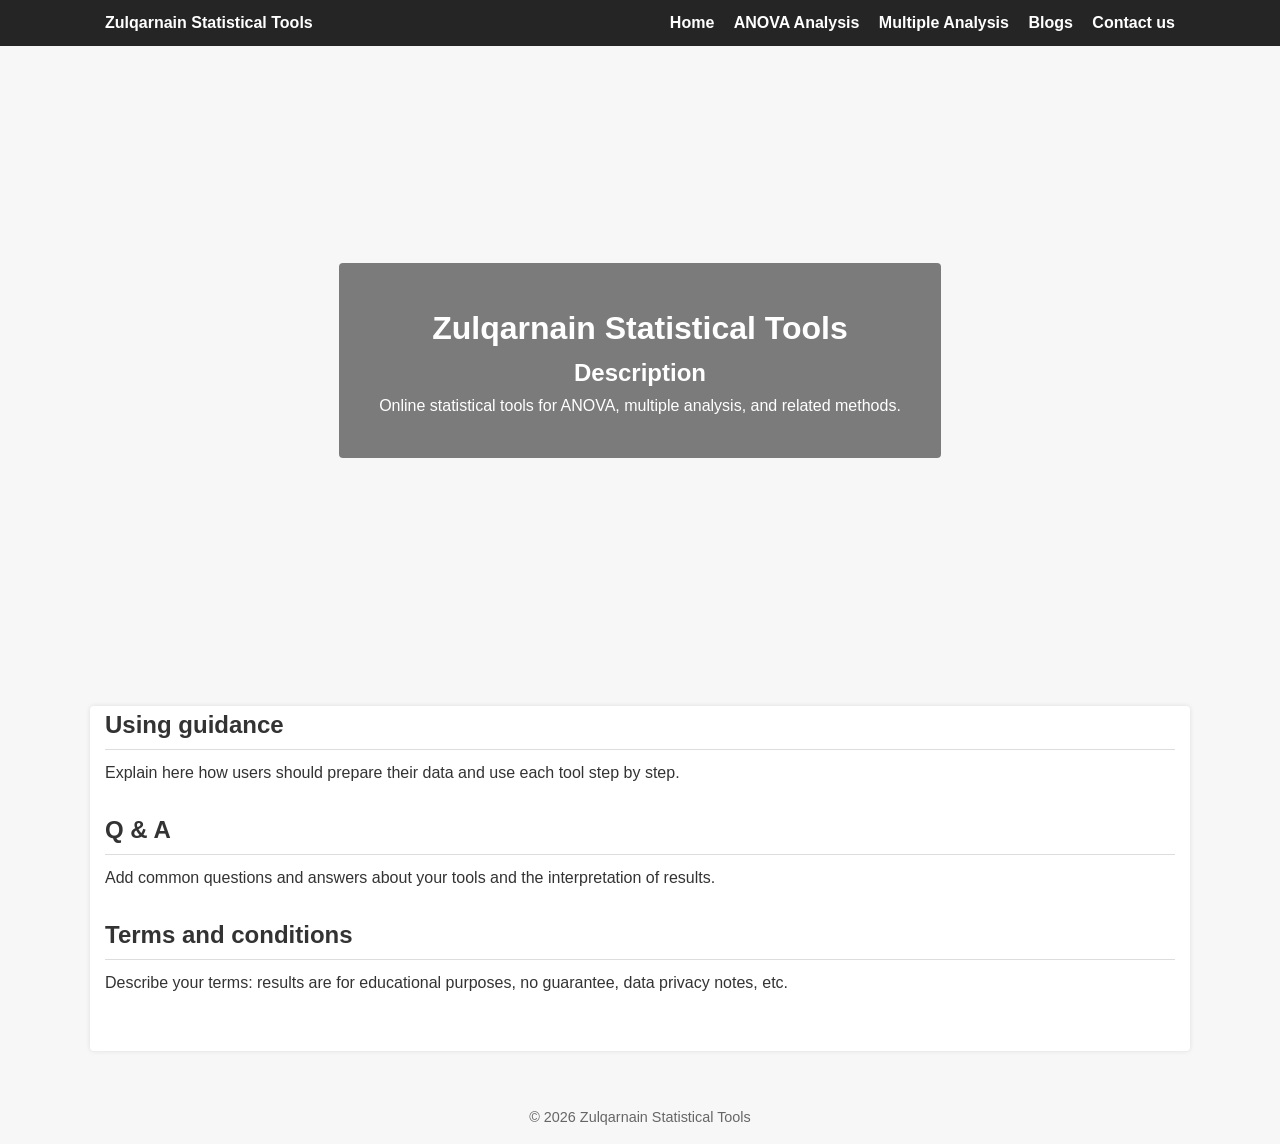
==== index.html @ 7c1cc73f "Update index.html" ====
<!DOCTYPE html>
<html lang="en">
<head>
  <meta charset="UTF-8">
  <title>Zulqarnain Statistical Tools</title>
  <link rel="stylesheet" href="style.css">
</head>
<body>

<header>
  <div class="nav-container">
    <div class="logo">Zulqarnain Statistical Tools</div>
    <nav>
      <a href="index.html">Home</a>
      <a href="anova.html">ANOVA Analysis</a>
      <a href="multiple.html">Multiple Analysis</a>
      <a href="blogs.html">Blogs</a>
      <a href="contact.html">Contact us</a>
    </nav>
  </div>
</header>

<div class="hero">
  <!-- video background -->
  <div class="video-bg">
    <video autoplay muted loop playsinline>
      <source src="background.mp4" type="video/mp4">
      Your browser does not support the video tag.
    </video>
  </div>

  <!-- text on top of video -->
  <div class="hero-overlay">
    <h1>Zulqarnain Statistical Tools</h1>
    <h2>Description</h2>
    <p>Online statistical tools for ANOVA, multiple analysis, and related methods.</p>
  </div>
</div>

<div class="main-content">
  <section id="guidance">
    <h2>Using guidance</h2>
    <p>Explain here how users should prepare their data and use each tool step by step.</p>
  </section>

  <section id="qa">
    <h2>Q &amp; A</h2>
    <p>Add common questions and answers about your tools and the interpretation of results.</p>
  </section>

  <section id="terms">
    <h2>Terms and conditions</h2>
    <p>Describe your terms: results are for educational purposes, no guarantee, data privacy notes, etc.</p>
  </section>
</div>

<footer>
  &copy; 2026 Zulqarnain Statistical Tools
</footer>

</body>
</html>
---- style.css ----
* {
  box-sizing: border-box;
  margin: 0;
  padding: 0;
}

body {
  font-family: Arial, sans-serif;
  line-height: 1.6;
  background-color: #f7f7f7;
  color: #333;
}

header {
  background-color: rgba(0, 0, 0, 0.85);
  color: #fff;
  padding: 10px 0;
  position: sticky;
  top: 0;
  z-index: 10;
}

.nav-container {
  max-width: 1100px;
  margin: 0 auto;
  display: flex;
  justify-content: space-between;
  align-items: center;
  padding: 0 15px;
}

.logo {
  font-weight: bold;
}

nav a {
  color: #fff;
  margin-left: 15px;
  text-decoration: none;
  font-weight: bold;
}

nav a:hover {
  text-decoration: underline;
}

/* HERO with video background */
.hero {
  position: relative;
  height: 70vh;
  display: flex;
  align-items: center;
  justify-content: center;
  text-align: center;
  color: #fff;
  overflow: hidden;
}

.video-bg {
  position: absolute;
  top: 0;
  left: 0;
  width: 100%;
  height: 100%;
  overflow: hidden;
  z-index: 0;
}

.video-bg video {
  width: 100%;
  height: 100%;
  object-fit: cover;
}

.hero-overlay {
  position: relative;
  z-index: 1;
  background-color: rgba(0, 0, 0, 0.5);
  padding: 40px;
  border-radius: 4px;
}

.main-content {
  max-width: 1100px;
  margin: 30px auto 40px;
  padding: 0 15px 30px;
  background-color: #fff;
  border-radius: 4px;
  box-shadow: 0 0 5px rgba(0, 0, 0, 0.1);
}

section {
  margin-bottom: 25px;
}

section h1,
section h2 {
  margin-bottom: 10px;
  border-bottom: 1px solid #ddd;
  padding-bottom: 5px;
}

iframe.shiny-app {
  width: 100%;
  height: 700px;
  border: 1px solid #ccc;
  border-radius: 4px;
}

footer {
  text-align: center;
  padding: 15px 0;
  color: #666;
  font-size: 0.9em;
}

/* Contact form */
form label {
  display: block;
  margin-top: 10px;
}

form input,
form textarea {
  width: 100%;
  padding: 8px;
  margin-top: 4px;
  border: 1px solid #ccc;
  border-radius: 4px;
}

form button {
  margin-top: 12px;
  padding: 10px 18px;
  border: none;
  background-color: #007bff;
  color: #fff;
  border-radius: 4px;
  cursor: pointer;
}

form button:hover {
  background-color: #0056b3;
}
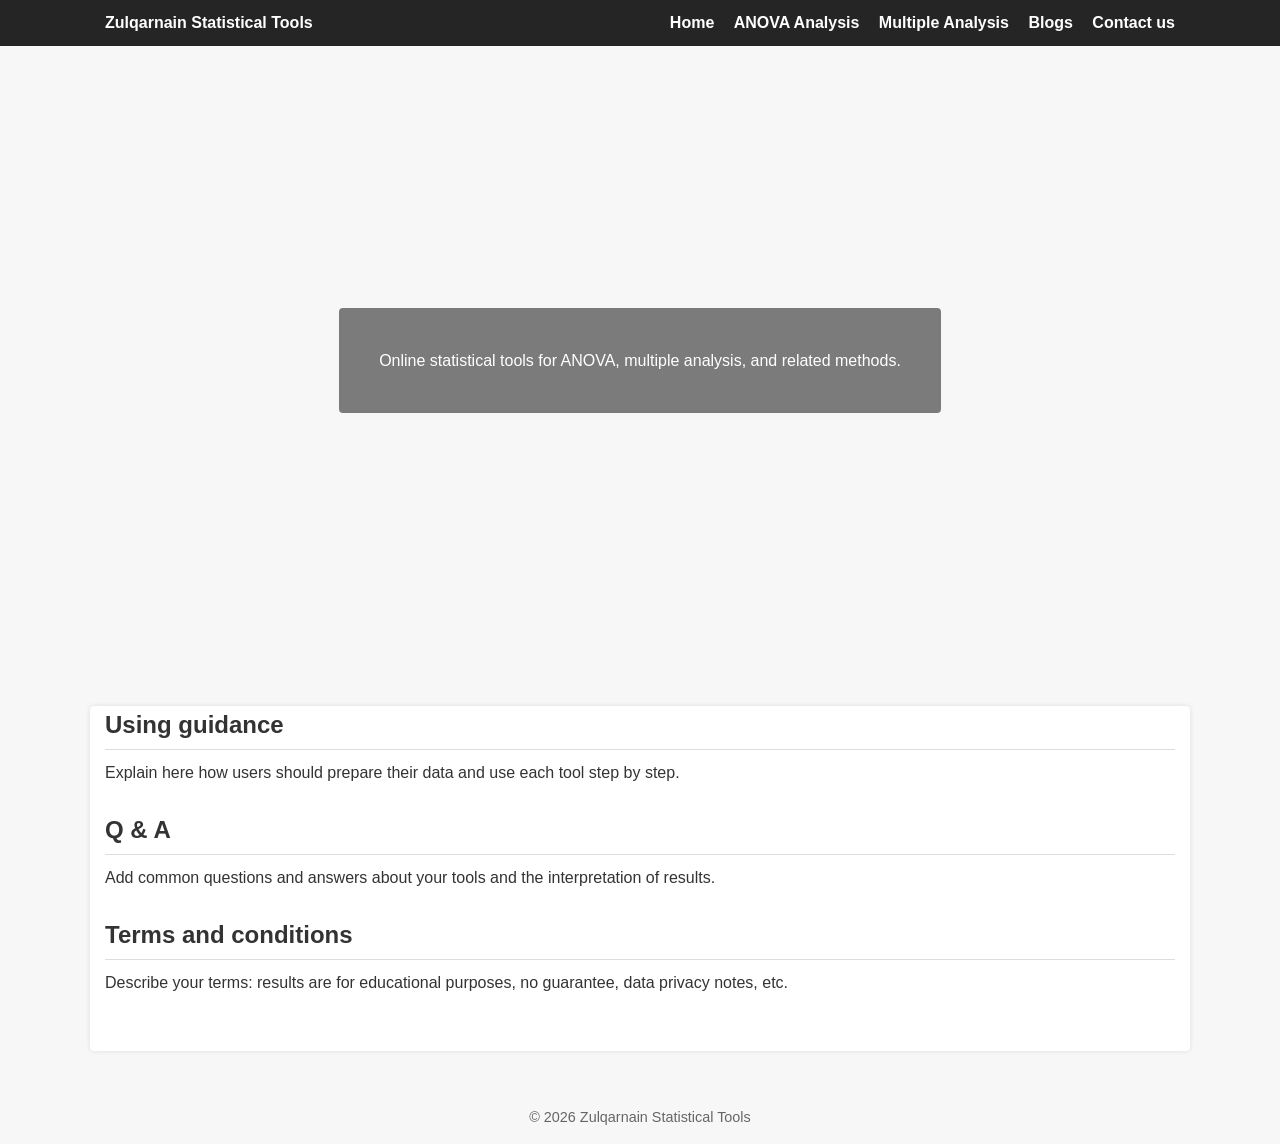
==== commit a7f668e9: "Update index.html" ====
--- a/index.html
+++ b/index.html
@@ -7,6 +7,7 @@
 </head>
 <body>
 
+<!-- Top navigation bar -->
 <header>
   <div class="nav-container">
     <div class="logo">Zulqarnain Statistical Tools</div>
@@ -20,23 +21,24 @@
   </div>
 </header>
 
+<!-- Hero section with video background -->
 <div class="hero">
   <!-- video background -->
   <div class="video-bg">
     <video autoplay muted loop playsinline>
+      <!-- IMPORTANT: file name must match the video in your repo -->
       <source src="background.mp4" type="video/mp4">
       Your browser does not support the video tag.
     </video>
   </div>
 
-  <!-- text on top of video -->
+  <!-- one line of text at the bottom of the video -->
   <div class="hero-overlay">
-    <h1>Zulqarnain Statistical Tools</h1>
-    <h2>Description</h2>
     <p>Online statistical tools for ANOVA, multiple analysis, and related methods.</p>
   </div>
 </div>
 
+<!-- White content area below video -->
 <div class="main-content">
   <section id="guidance">
     <h2>Using guidance</h2>
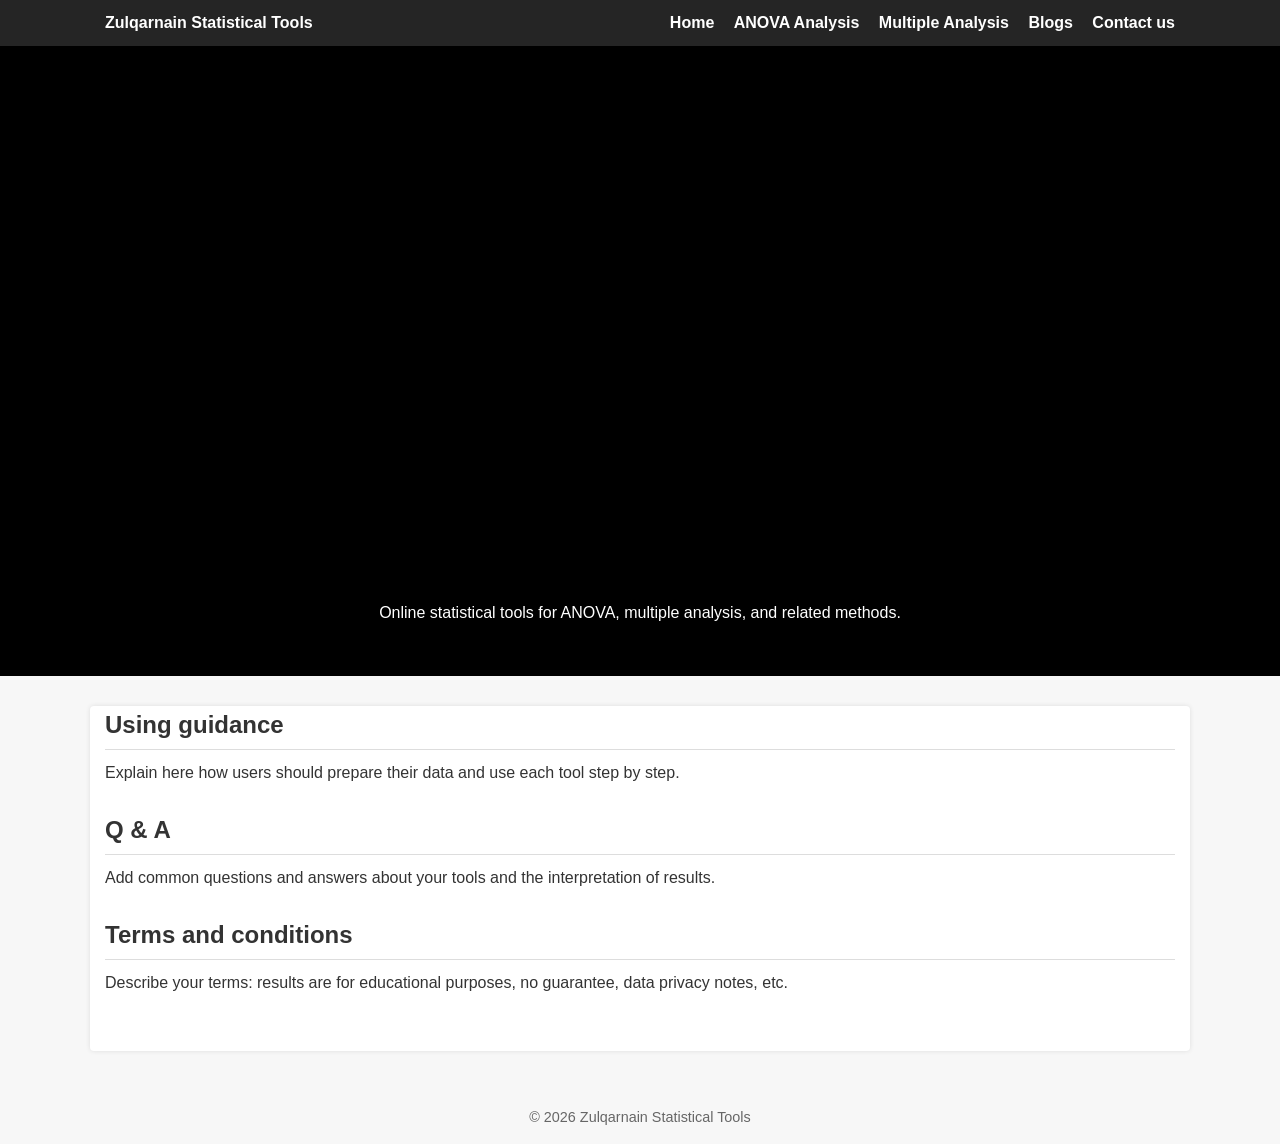
==== commit 716e485d: "Update index.html" ====
--- a/index.html
+++ b/index.html
@@ -27,7 +27,7 @@
   <div class="video-bg">
     <video autoplay muted loop playsinline>
       <!-- IMPORTANT: file name must match the video in your repo -->
-      <source src="background.mp4" type="video/mp4">
+      <source src="background.mp4.mp4" type="video/mp4">
       Your browser does not support the video tag.
     </video>
   </div>
--- a/style.css
+++ b/style.css
@@ -1,3 +1,4 @@
+/* Reset / basics */
 * {
   box-sizing: border-box;
   margin: 0;
@@ -11,6 +12,7 @@
   color: #333;
 }
 
+/* Header and navigation */
 header {
   background-color: rgba(0, 0, 0, 0.85);
   color: #fff;
@@ -49,13 +51,15 @@
   position: relative;
   height: 70vh;
   display: flex;
-  align-items: center;
+  align-items: flex-end;   /* put content at bottom */
   justify-content: center;
   text-align: center;
   color: #fff;
   overflow: hidden;
+  padding-bottom: 40px;    /* distance from very bottom edge */
 }
 
+/* container for video */
 .video-bg {
   position: absolute;
   top: 0;
@@ -69,17 +73,20 @@
 .video-bg video {
   width: 100%;
   height: 100%;
-  object-fit: cover;
+  object-fit: contain;     /* show full video, no cropping */
+  background-color: #000;  /* black bars if aspect ratio different */
 }
 
+/* text box on top of video */
 .hero-overlay {
   position: relative;
   z-index: 1;
   background-color: rgba(0, 0, 0, 0.5);
-  padding: 40px;
+  padding: 10px 25px;
   border-radius: 4px;
 }
 
+/* Main white content area */
 .main-content {
   max-width: 1100px;
   margin: 30px auto 40px;
@@ -100,6 +107,7 @@
   padding-bottom: 5px;
 }
 
+/* Shiny app iframe (for other pages) */
 iframe.shiny-app {
   width: 100%;
   height: 700px;
@@ -107,6 +115,7 @@
   border-radius: 4px;
 }
 
+/* Footer */
 footer {
   text-align: center;
   padding: 15px 0;
@@ -114,7 +123,7 @@
   font-size: 0.9em;
 }
 
-/* Contact form */
+/* Contact form (for contact.html if you add it) */
 form label {
   display: block;
   margin-top: 10px;
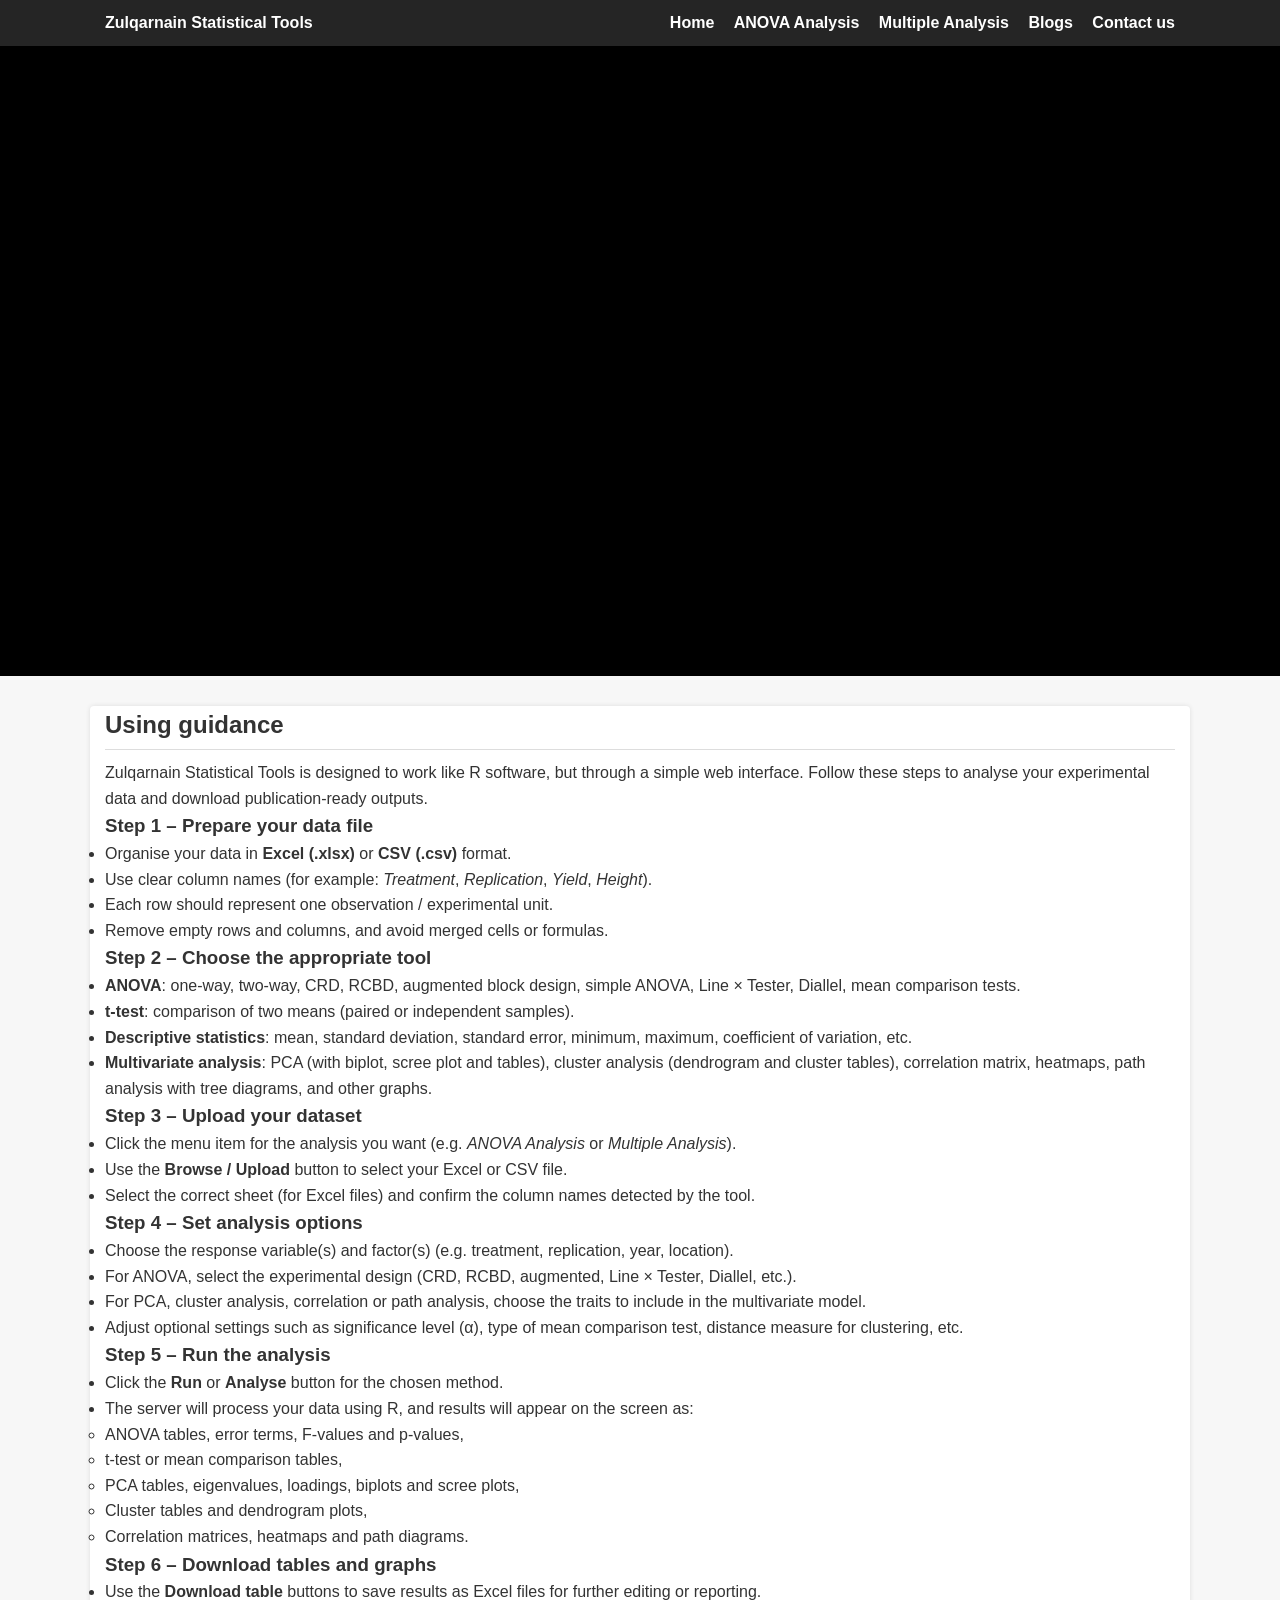
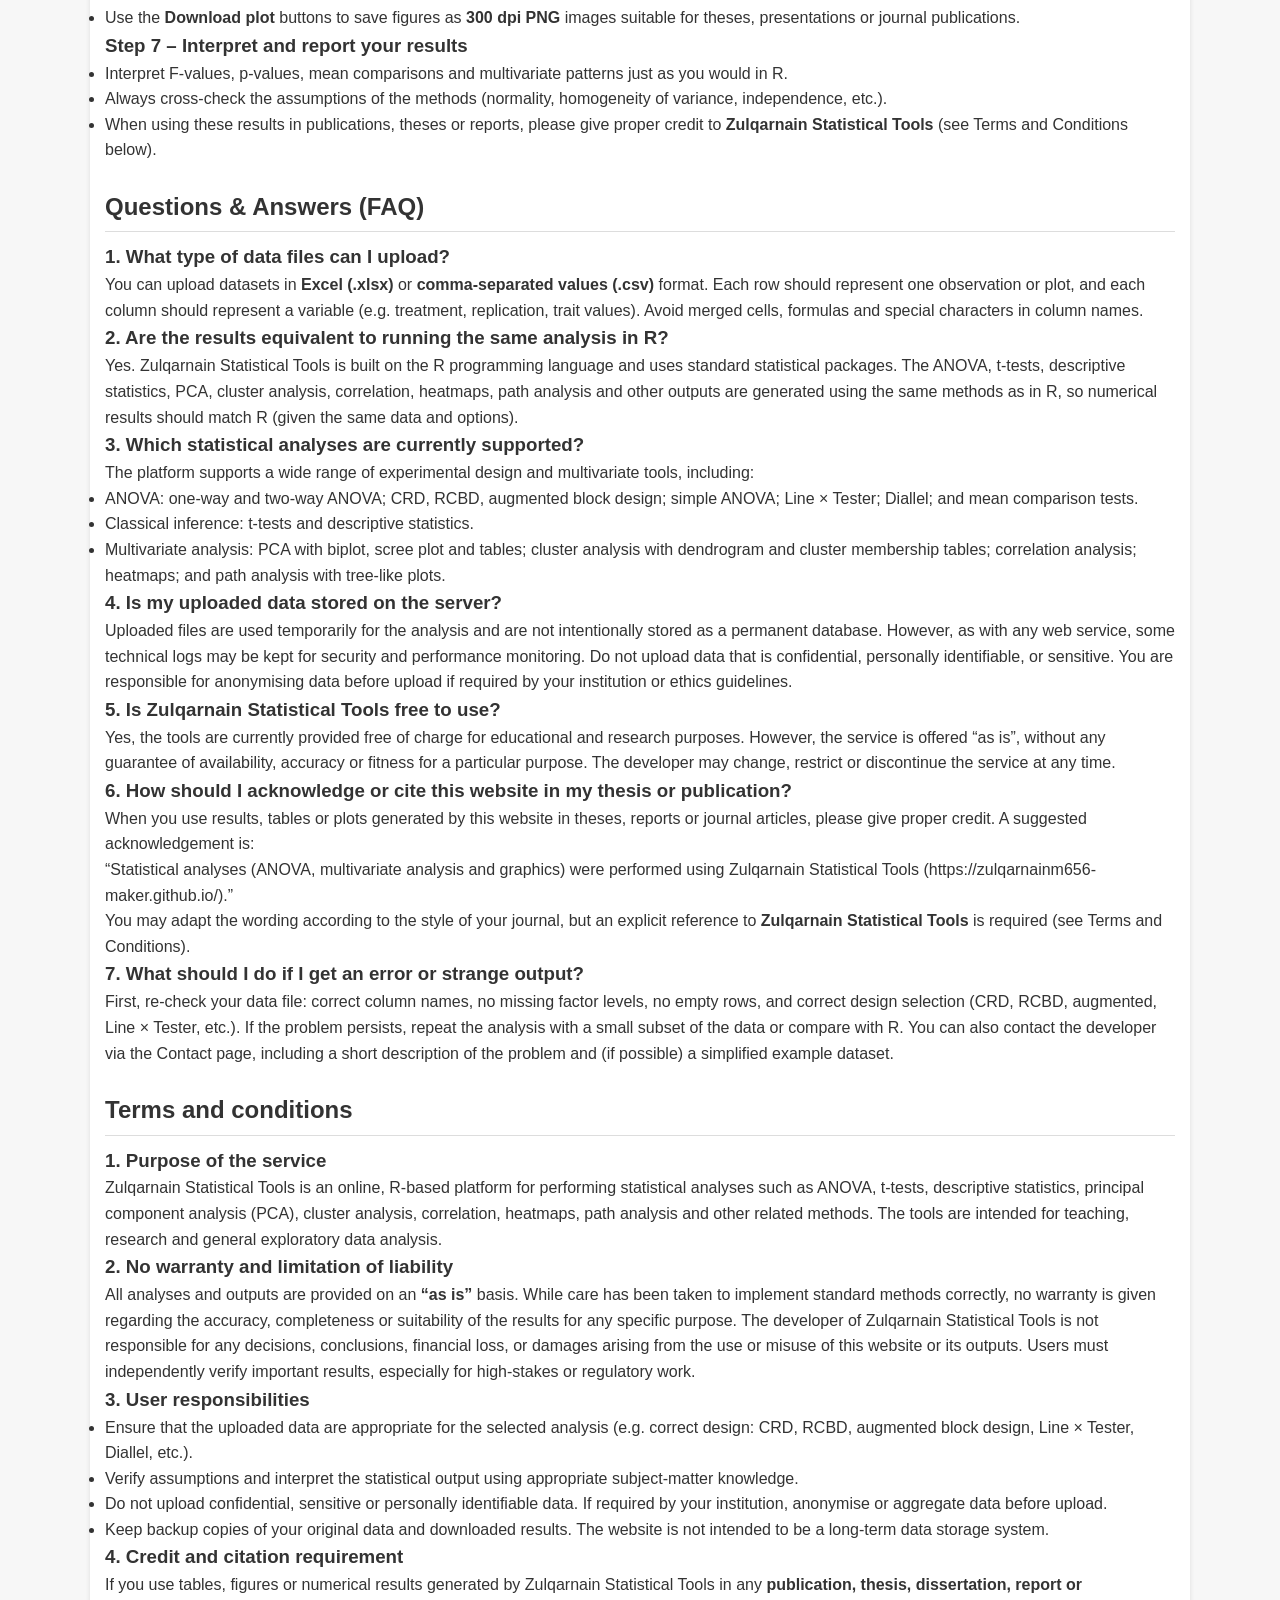
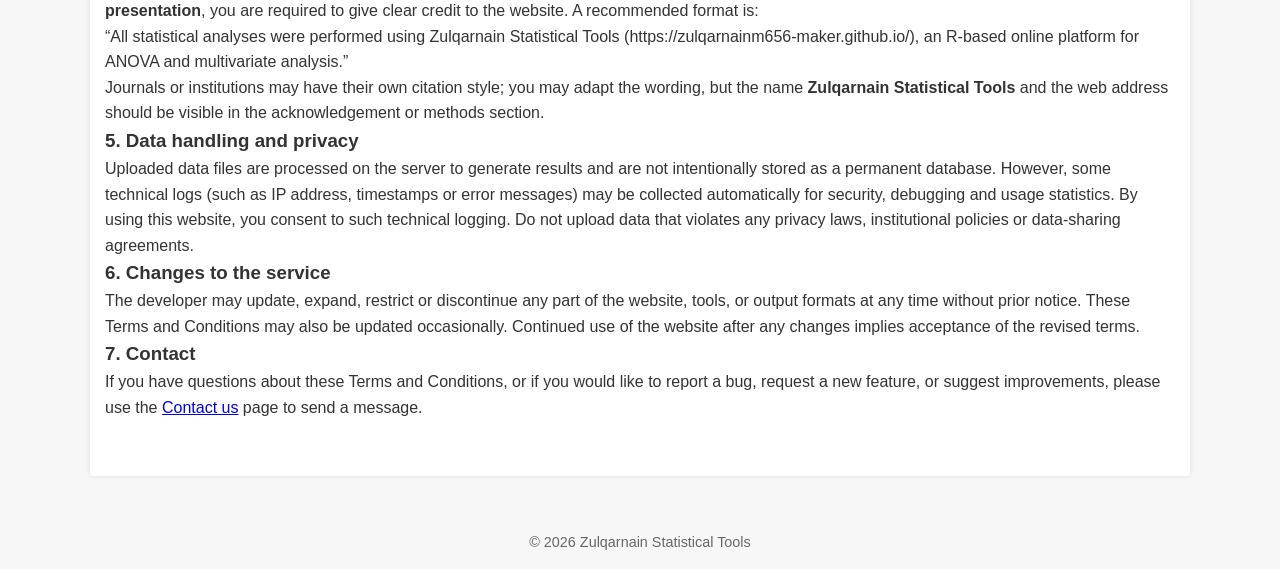
==== commit 06e666b2: "Update index.html" ====
--- a/index.html
+++ b/index.html
@@ -2,7 +2,12 @@
 <html lang="en">
 <head>
   <meta charset="UTF-8">
-  <title>Zulqarnain Statistical Tools</title>
+  <title>Zulqarnain Statistical Tools | Free Online ANOVA & Multivariate Analysis</title>
+
+  <!-- SEO description -->
+  <meta name="description" content="Zulqarnain Statistical Tools is a free online R-based platform for ANOVA, t-tests, descriptive statistics, PCA, cluster analysis, correlation, heatmaps, path analysis and more. Upload Excel or CSV experimental data and download publication-ready tables and 300 dpi plots.">
+
+  <meta name="viewport" content="width=device-width, initial-scale=1.0">
   <link rel="stylesheet" href="style.css">
 </head>
 <body>
@@ -21,39 +26,159 @@
   </div>
 </header>
 
-<!-- Hero section with video background -->
+<!-- Hero section with full video (no cropping) -->
 <div class="hero">
-  <!-- video background -->
   <div class="video-bg">
     <video autoplay muted loop playsinline>
-      <!-- IMPORTANT: file name must match the video in your repo -->
+      <!-- IMPORTANT: file name must match your uploaded video -->
       <source src="background.mp4.mp4" type="video/mp4">
       Your browser does not support the video tag.
     </video>
-  </div>
 
-  <!-- one line of text at the bottom of the video -->
-  <div class="hero-overlay">
-    <p>Online statistical tools for ANOVA, multiple analysis, and related methods.</p>
+    <!-- Text at bottom of video -->
+    <div class="hero-overlay">
+      <p>Online statistical tools for ANOVA, multiple analysis, and related methods.</p>
+    </div>
   </div>
 </div>
 
-<!-- White content area below video -->
+<!-- Main white content area -->
 <div class="main-content">
+
+  <!-- USING GUIDANCE -->
   <section id="guidance">
     <h2>Using guidance</h2>
-    <p>Explain here how users should prepare their data and use each tool step by step.</p>
+
+    <p>Zulqarnain Statistical Tools is designed to work like R software, but through a simple web interface. Follow these steps to analyse your experimental data and download publication‑ready outputs.</p>
+
+    <h3>Step 1 – Prepare your data file</h3>
+    <ul>
+      <li>Organise your data in <strong>Excel (.xlsx)</strong> or <strong>CSV (.csv)</strong> format.</li>
+      <li>Use clear column names (for example: <em>Treatment</em>, <em>Replication</em>, <em>Yield</em>, <em>Height</em>).</li>
+      <li>Each row should represent one observation / experimental unit.</li>
+      <li>Remove empty rows and columns, and avoid merged cells or formulas.</li>
+    </ul>
+
+    <h3>Step 2 – Choose the appropriate tool</h3>
+    <ul>
+      <li><strong>ANOVA</strong>: one‑way, two‑way, CRD, RCBD, augmented block design, simple ANOVA, Line × Tester, Diallel, mean comparison tests.</li>
+      <li><strong>t‑test</strong>: comparison of two means (paired or independent samples).</li>
+      <li><strong>Descriptive statistics</strong>: mean, standard deviation, standard error, minimum, maximum, coefficient of variation, etc.</li>
+      <li><strong>Multivariate analysis</strong>: PCA (with biplot, scree plot and tables), cluster analysis (dendrogram and cluster tables), correlation matrix, heatmaps, path analysis with tree diagrams, and other graphs.</li>
+    </ul>
+
+    <h3>Step 3 – Upload your dataset</h3>
+    <ul>
+      <li>Click the menu item for the analysis you want (e.g. <em>ANOVA Analysis</em> or <em>Multiple Analysis</em>).</li>
+      <li>Use the <strong>Browse / Upload</strong> button to select your Excel or CSV file.</li>
+      <li>Select the correct sheet (for Excel files) and confirm the column names detected by the tool.</li>
+    </ul>
+
+    <h3>Step 4 – Set analysis options</h3>
+    <ul>
+      <li>Choose the response variable(s) and factor(s) (e.g. treatment, replication, year, location).</li>
+      <li>For ANOVA, select the experimental design (CRD, RCBD, augmented, Line × Tester, Diallel, etc.).</li>
+      <li>For PCA, cluster analysis, correlation or path analysis, choose the traits to include in the multivariate model.</li>
+      <li>Adjust optional settings such as significance level (α), type of mean comparison test, distance measure for clustering, etc.</li>
+    </ul>
+
+    <h3>Step 5 – Run the analysis</h3>
+    <ul>
+      <li>Click the <strong>Run</strong> or <strong>Analyse</strong> button for the chosen method.</li>
+      <li>The server will process your data using R, and results will appear on the screen as:</li>
+      <ul>
+        <li>ANOVA tables, error terms, F‑values and p‑values,</li>
+        <li>t‑test or mean comparison tables,</li>
+        <li>PCA tables, eigenvalues, loadings, biplots and scree plots,</li>
+        <li>Cluster tables and dendrogram plots,</li>
+        <li>Correlation matrices, heatmaps and path diagrams.</li>
+      </ul>
+    </ul>
+
+    <h3>Step 6 – Download tables and graphs</h3>
+    <ul>
+      <li>Use the <strong>Download table</strong> buttons to save results as Excel files for further editing or reporting.</li>
+      <li>Use the <strong>Download plot</strong> buttons to save figures as <strong>300 dpi PNG</strong> images suitable for theses, presentations or journal publications.</li>
+    </ul>
+
+    <h3>Step 7 – Interpret and report your results</h3>
+    <ul>
+      <li>Interpret F‑values, p‑values, mean comparisons and multivariate patterns just as you would in R.</li>
+      <li>Always cross‑check the assumptions of the methods (normality, homogeneity of variance, independence, etc.).</li>
+      <li>When using these results in publications, theses or reports, please give proper credit to <strong>Zulqarnain Statistical Tools</strong> (see Terms and Conditions below).</li>
+    </ul>
   </section>
 
+  <!-- Q & A -->
   <section id="qa">
-    <h2>Q &amp; A</h2>
-    <p>Add common questions and answers about your tools and the interpretation of results.</p>
+    <h2>Questions &amp; Answers (FAQ)</h2>
+
+    <h3>1. What type of data files can I upload?</h3>
+    <p>You can upload datasets in <strong>Excel (.xlsx)</strong> or <strong>comma‑separated values (.csv)</strong> format. Each row should represent one observation or plot, and each column should represent a variable (e.g. treatment, replication, trait values). Avoid merged cells, formulas and special characters in column names.</p>
+
+    <h3>2. Are the results equivalent to running the same analysis in R?</h3>
+    <p>Yes. Zulqarnain Statistical Tools is built on the R programming language and uses standard statistical packages. The ANOVA, t‑tests, descriptive statistics, PCA, cluster analysis, correlation, heatmaps, path analysis and other outputs are generated using the same methods as in R, so numerical results should match R (given the same data and options).</p>
+
+    <h3>3. Which statistical analyses are currently supported?</h3>
+    <p>The platform supports a wide range of experimental design and multivariate tools, including:</p>
+    <ul>
+      <li>ANOVA: one‑way and two‑way ANOVA; CRD, RCBD, augmented block design; simple ANOVA; Line × Tester; Diallel; and mean comparison tests.</li>
+      <li>Classical inference: t‑tests and descriptive statistics.</li>
+      <li>Multivariate analysis: PCA with biplot, scree plot and tables; cluster analysis with dendrogram and cluster membership tables; correlation analysis; heatmaps; and path analysis with tree‑like plots.</li>
+    </ul>
+
+    <h3>4. Is my uploaded data stored on the server?</h3>
+    <p>Uploaded files are used temporarily for the analysis and are not intentionally stored as a permanent database. However, as with any web service, some technical logs may be kept for security and performance monitoring. Do not upload data that is confidential, personally identifiable, or sensitive. You are responsible for anonymising data before upload if required by your institution or ethics guidelines.</p>
+
+    <h3>5. Is Zulqarnain Statistical Tools free to use?</h3>
+    <p>Yes, the tools are currently provided free of charge for educational and research purposes. However, the service is offered “as is”, without any guarantee of availability, accuracy or fitness for a particular purpose. The developer may change, restrict or discontinue the service at any time.</p>
+
+    <h3>6. How should I acknowledge or cite this website in my thesis or publication?</h3>
+    <p>When you use results, tables or plots generated by this website in theses, reports or journal articles, please give proper credit. A suggested acknowledgement is:</p>
+    <blockquote>
+      “Statistical analyses (ANOVA, multivariate analysis and graphics) were performed using Zulqarnain Statistical Tools (https://zulqarnainm656-maker.github.io/).”
+    </blockquote>
+    <p>You may adapt the wording according to the style of your journal, but an explicit reference to <strong>Zulqarnain Statistical Tools</strong> is required (see Terms and Conditions).</p>
+
+    <h3>7. What should I do if I get an error or strange output?</h3>
+    <p>First, re‑check your data file: correct column names, no missing factor levels, no empty rows, and correct design selection (CRD, RCBD, augmented, Line × Tester, etc.). If the problem persists, repeat the analysis with a small subset of the data or compare with R. You can also contact the developer via the Contact page, including a short description of the problem and (if possible) a simplified example dataset.</p>
   </section>
 
+  <!-- TERMS AND CONDITIONS -->
   <section id="terms">
     <h2>Terms and conditions</h2>
-    <p>Describe your terms: results are for educational purposes, no guarantee, data privacy notes, etc.</p>
+
+    <h3>1. Purpose of the service</h3>
+    <p>Zulqarnain Statistical Tools is an online, R‑based platform for performing statistical analyses such as ANOVA, t‑tests, descriptive statistics, principal component analysis (PCA), cluster analysis, correlation, heatmaps, path analysis and other related methods. The tools are intended for teaching, research and general exploratory data analysis.</p>
+
+    <h3>2. No warranty and limitation of liability</h3>
+    <p>All analyses and outputs are provided on an <strong>“as is”</strong> basis. While care has been taken to implement standard methods correctly, no warranty is given regarding the accuracy, completeness or suitability of the results for any specific purpose. The developer of Zulqarnain Statistical Tools is not responsible for any decisions, conclusions, financial loss, or damages arising from the use or misuse of this website or its outputs. Users must independently verify important results, especially for high‑stakes or regulatory work.</p>
+
+    <h3>3. User responsibilities</h3>
+    <ul>
+      <li>Ensure that the uploaded data are appropriate for the selected analysis (e.g. correct design: CRD, RCBD, augmented block design, Line × Tester, Diallel, etc.).</li>
+      <li>Verify assumptions and interpret the statistical output using appropriate subject‑matter knowledge.</li>
+      <li>Do not upload confidential, sensitive or personally identifiable data. If required by your institution, anonymise or aggregate data before upload.</li>
+      <li>Keep backup copies of your original data and downloaded results. The website is not intended to be a long‑term data storage system.</li>
+    </ul>
+
+    <h3>4. Credit and citation requirement</h3>
+    <p>If you use tables, figures or numerical results generated by Zulqarnain Statistical Tools in any <strong>publication, thesis, dissertation, report or presentation</strong>, you are required to give clear credit to the website. A recommended format is:</p>
+    <blockquote>
+      “All statistical analyses were performed using Zulqarnain Statistical Tools (https://zulqarnainm656-maker.github.io/), an R‑based online platform for ANOVA and multivariate analysis.”
+    </blockquote>
+    <p>Journals or institutions may have their own citation style; you may adapt the wording, but the name <strong>Zulqarnain Statistical Tools</strong> and the web address should be visible in the acknowledgement or methods section.</p>
+
+    <h3>5. Data handling and privacy</h3>
+    <p>Uploaded data files are processed on the server to generate results and are not intentionally stored as a permanent database. However, some technical logs (such as IP address, timestamps or error messages) may be collected automatically for security, debugging and usage statistics. By using this website, you consent to such technical logging. Do not upload data that violates any privacy laws, institutional policies or data‑sharing agreements.</p>
+
+    <h3>6. Changes to the service</h3>
+    <p>The developer may update, expand, restrict or discontinue any part of the website, tools, or output formats at any time without prior notice. These Terms and Conditions may also be updated occasionally. Continued use of the website after any changes implies acceptance of the revised terms.</p>
+
+    <h3>7. Contact</h3>
+    <p>If you have questions about these Terms and Conditions, or if you would like to report a bug, request a new feature, or suggest improvements, please use the <a href="contact.html">Contact us</a> page to send a message.</p>
   </section>
+
 </div>
 
 <footer>
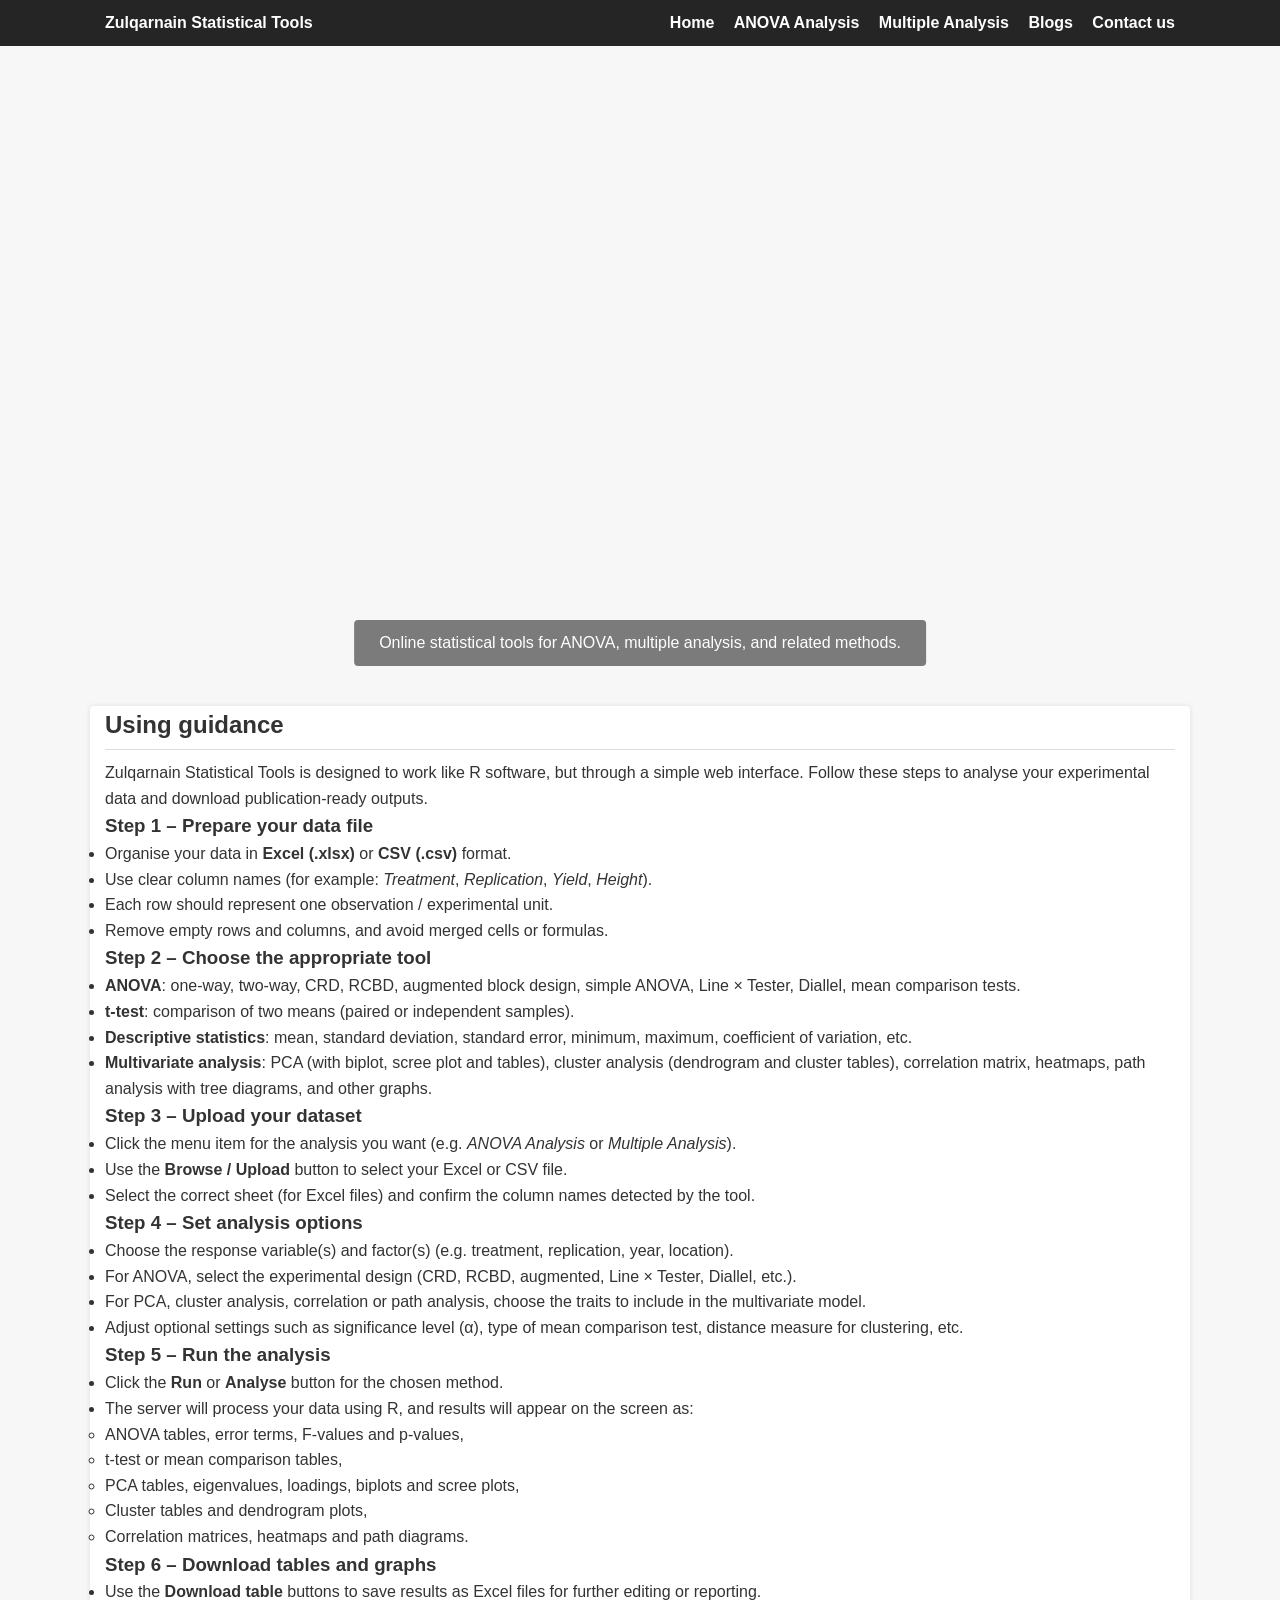
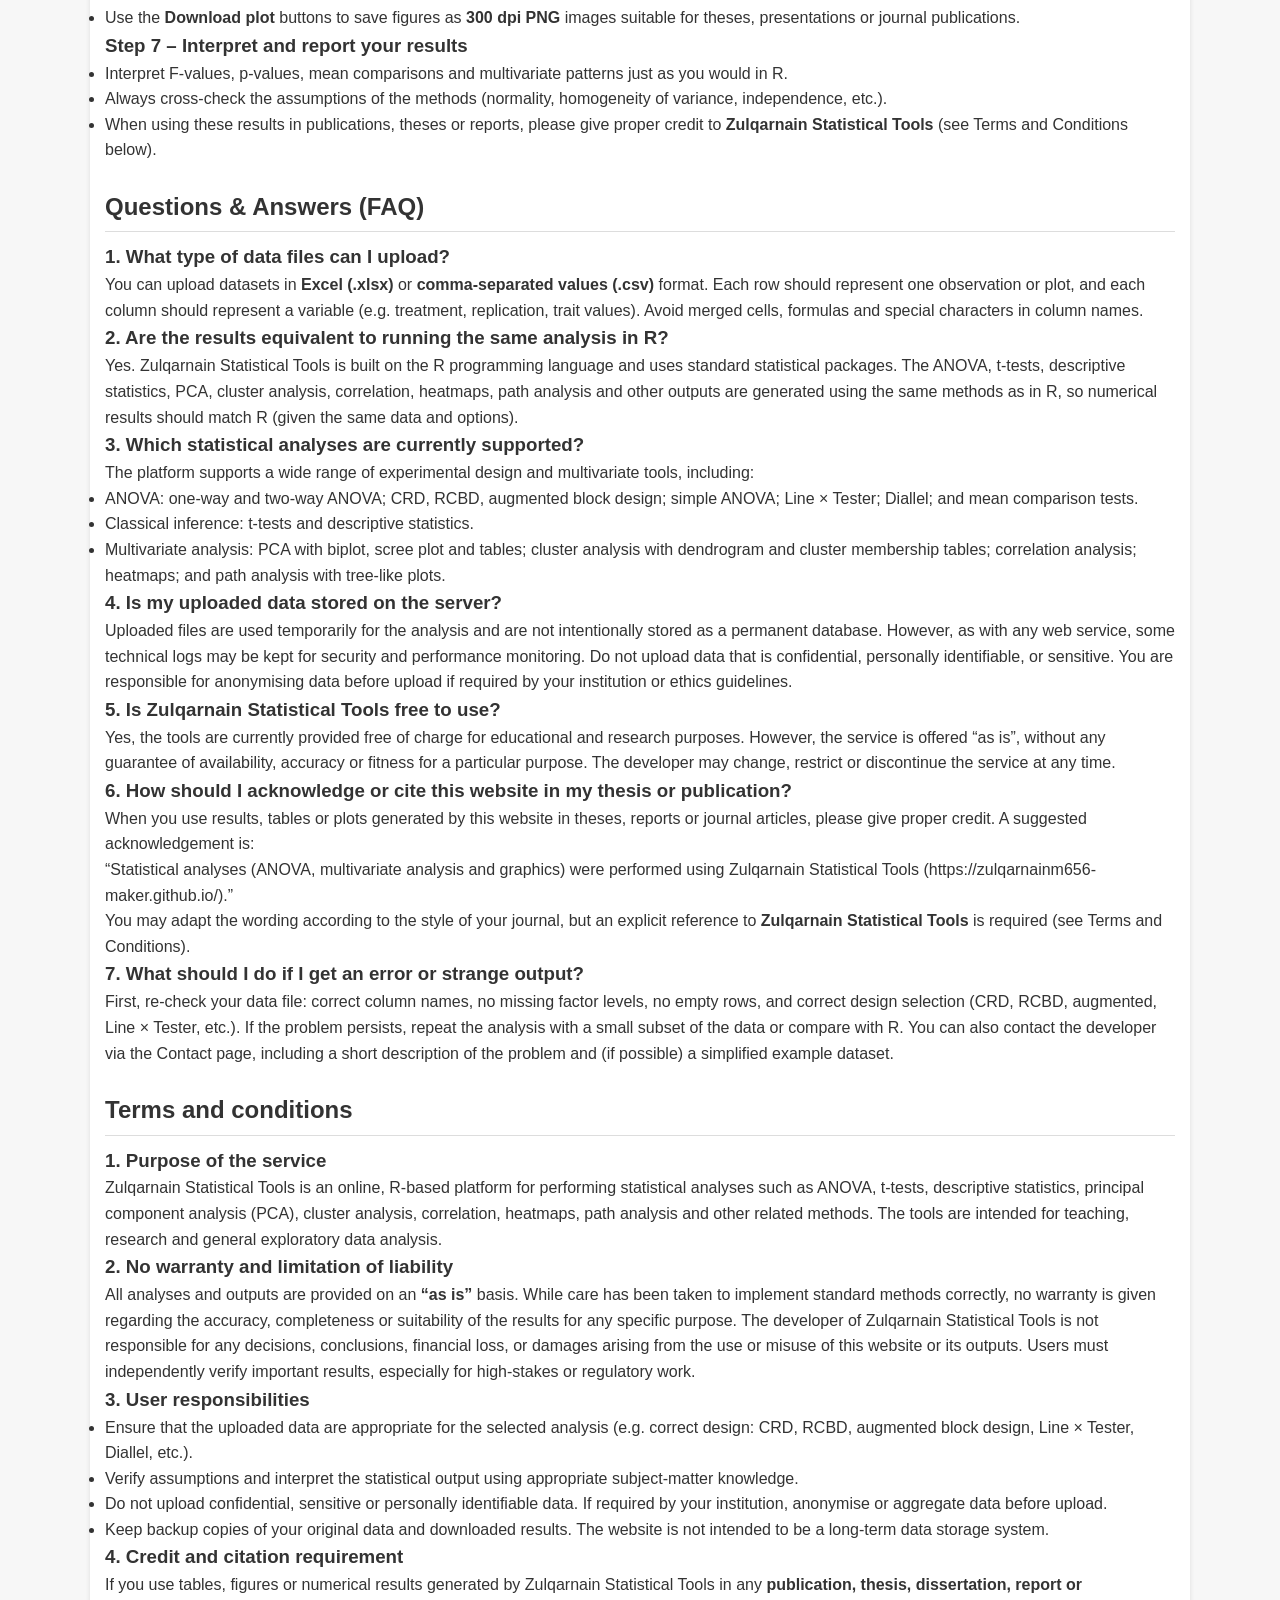
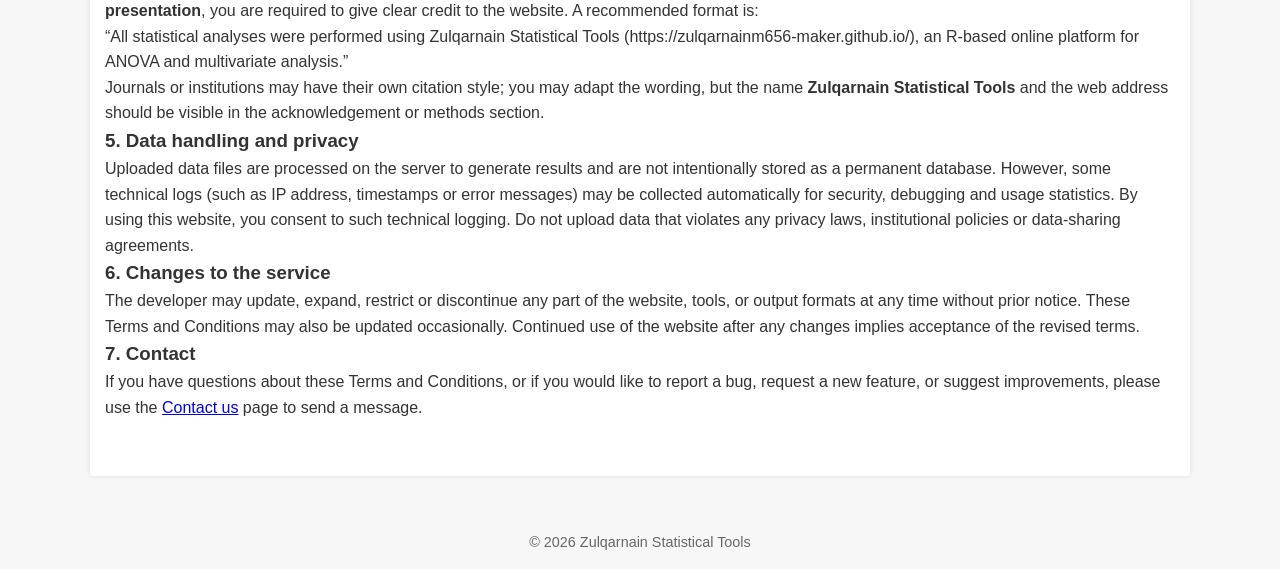
==== commit f05741ea: "Update index.html" ====
--- a/index.html
+++ b/index.html
@@ -181,6 +181,9 @@
 
 </div>
 
+<!-- Adsterra script: placed before closing body tag -->
+<script src="https://pl28390098.effectivegatecpm.com/47/59/38/4759384f565680fc1e2193c49557c679.js"></script>
+
 <footer>
   &copy; 2026 Zulqarnain Statistical Tools
 </footer>
--- a/style.css
+++ b/style.css
@@ -46,41 +46,31 @@
   text-decoration: underline;
 }
 
-/* HERO with video background */
+/* HERO with full video (no cropping) */
 .hero {
   position: relative;
-  height: 70vh;
-  display: flex;
-  align-items: flex-end;   /* put content at bottom */
-  justify-content: center;
+  color: #fff;
   text-align: center;
-  color: #fff;
-  overflow: hidden;
-  padding-bottom: 40px;    /* distance from very bottom edge */
+  margin-bottom: 20px;
 }
 
-/* container for video */
 .video-bg {
-  position: absolute;
-  top: 0;
-  left: 0;
-  width: 100%;
-  height: 100%;
-  overflow: hidden;
-  z-index: 0;
+  position: relative;
 }
 
+/* Video keeps aspect ratio; no part is cut off */
 .video-bg video {
+  display: block;
   width: 100%;
-  height: 100%;
-  object-fit: contain;     /* show full video, no cropping */
-  background-color: #000;  /* black bars if aspect ratio different */
+  height: auto;      /* height adjusts automatically; no cropping */
 }
 
-/* text box on top of video */
+/* Text box at bottom of video */
 .hero-overlay {
-  position: relative;
-  z-index: 1;
+  position: absolute;
+  left: 50%;
+  bottom: 20px;
+  transform: translateX(-50%);
   background-color: rgba(0, 0, 0, 0.5);
   padding: 10px 25px;
   border-radius: 4px;
@@ -89,7 +79,7 @@
 /* Main white content area */
 .main-content {
   max-width: 1100px;
-  margin: 30px auto 40px;
+  margin: 0 auto 40px;
   padding: 0 15px 30px;
   background-color: #fff;
   border-radius: 4px;
@@ -107,7 +97,7 @@
   padding-bottom: 5px;
 }
 
-/* Shiny app iframe (for other pages) */
+/* Shiny app iframe (for ANOVA / Multiple pages) */
 iframe.shiny-app {
   width: 100%;
   height: 700px;
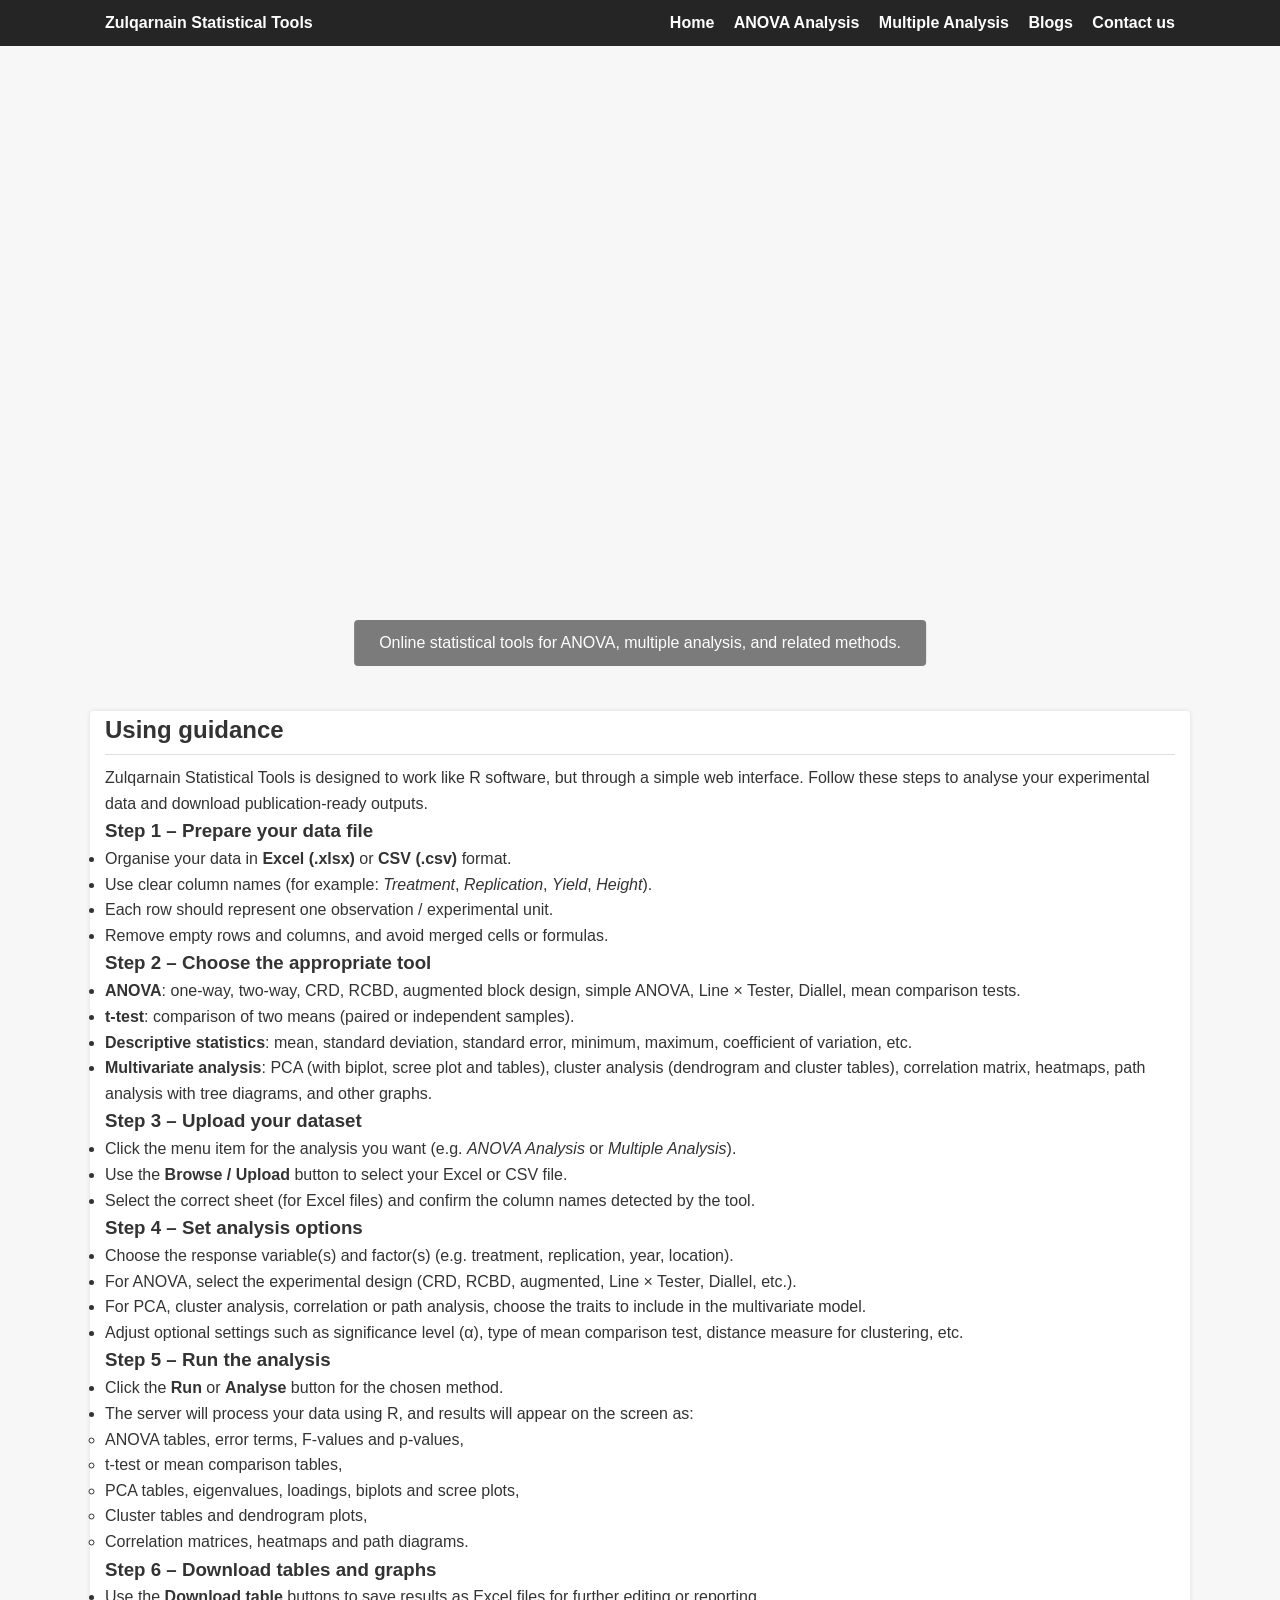
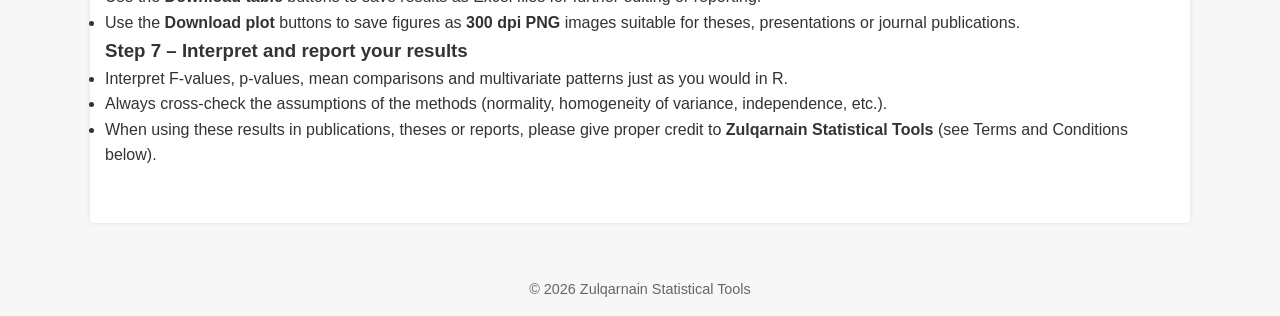
==== commit ce7b6d1b: "Update index.html" ====
--- a/index.html
+++ b/index.html
@@ -30,7 +30,7 @@
 <div class="hero">
   <div class="video-bg">
     <video autoplay muted loop playsinline>
-      <!-- IMPORTANT: file name must match your uploaded video -->
+      <!-- IMPORTANT: change this to background.mp4 if your file is named that -->
       <source src="background.mp4.mp4" type="video/mp4">
       Your browser does not support the video tag.
     </video>
@@ -44,6 +44,30 @@
 
 <!-- Main white content area -->
 <div class="main-content">
+
+  <!-- Banner Ad 1 (iframe banner) -->
+  <section>
+    <div style="margin: 10px auto; text-align: center;">
+      <script type="text/javascript">
+        atOptions = {
+          'key' : '88fa4b393740a020d5fbfeb508dffff5',
+          'format' : 'iframe',
+          'height' : 300,
+          'width' : 160,
+          'params' : {}
+        };
+      </script>
+      <script type="text/javascript" src="https://www.highperformanceformat.com/88fa4b393740a020d5fbfeb508dffff5/invoke.js"></script>
+    </div>
+  </section>
+
+  <!-- Banner Ad 2 (container banner) -->
+  <section>
+    <div style="margin: 10px auto; text-align: center;">
+      <script async="async" data-cfasync="false" src="https://pl28390205.effectivegatecpm.com/11fd71481930a85fa5bb94b44e6e3731/invoke.js"></script>
+      <div id="container-11fd71481930a85fa5bb94b44e6e3731"></div>
+    </div>
+  </section>
 
   <!-- USING GUIDANCE -->
   <section id="guidance">
@@ -111,78 +135,15 @@
 
   <!-- Q & A -->
   <section id="qa">
-    <h2>Questions &amp; Answers (FAQ)</h2>
-
-    <h3>1. What type of data files can I upload?</h3>
-    <p>You can upload datasets in <strong>Excel (.xlsx)</strong> or <strong>comma‑separated values (.csv)</strong> format. Each row should represent one observation or plot, and each column should represent a variable (e.g. treatment, replication, trait values). Avoid merged cells, formulas and special characters in column names.</p>
-
-    <h3>2. Are the results equivalent to running the same analysis in R?</h3>
-    <p>Yes. Zulqarnain Statistical Tools is built on the R programming language and uses standard statistical packages. The ANOVA, t‑tests, descriptive statistics, PCA, cluster analysis, correlation, heatmaps, path analysis and other outputs are generated using the same methods as in R, so numerical results should match R (given the same data and options).</p>
-
-    <h3>3. Which statistical analyses are currently supported?</h3>
-    <p>The platform supports a wide range of experimental design and multivariate tools, including:</p>
-    <ul>
-      <li>ANOVA: one‑way and two‑way ANOVA; CRD, RCBD, augmented block design; simple ANOVA; Line × Tester; Diallel; and mean comparison tests.</li>
-      <li>Classical inference: t‑tests and descriptive statistics.</li>
-      <li>Multivariate analysis: PCA with biplot, scree plot and tables; cluster analysis with dendrogram and cluster membership tables; correlation analysis; heatmaps; and path analysis with tree‑like plots.</li>
-    </ul>
-
-    <h3>4. Is my uploaded data stored on the server?</h3>
-    <p>Uploaded files are used temporarily for the analysis and are not intentionally stored as a permanent database. However, as with any web service, some technical logs may be kept for security and performance monitoring. Do not upload data that is confidential, personally identifiable, or sensitive. You are responsible for anonymising data before upload if required by your institution or ethics guidelines.</p>
-
-    <h3>5. Is Zulqarnain Statistical Tools free to use?</h3>
-    <p>Yes, the tools are currently provided free of charge for educational and research purposes. However, the service is offered “as is”, without any guarantee of availability, accuracy or fitness for a particular purpose. The developer may change, restrict or discontinue the service at any time.</p>
-
-    <h3>6. How should I acknowledge or cite this website in my thesis or publication?</h3>
-    <p>When you use results, tables or plots generated by this website in theses, reports or journal articles, please give proper credit. A suggested acknowledgement is:</p>
-    <blockquote>
-      “Statistical analyses (ANOVA, multivariate analysis and graphics) were performed using Zulqarnain Statistical Tools (https://zulqarnainm656-maker.github.io/).”
-    </blockquote>
-    <p>You may adapt the wording according to the style of your journal, but an explicit reference to <strong>Zulqarnain Statistical Tools</strong> is required (see Terms and Conditions).</p>
-
-    <h3>7. What should I do if I get an error or strange output?</h3>
-    <p>First, re‑check your data file: correct column names, no missing factor levels, no empty rows, and correct design selection (CRD, RCBD, augmented, Line × Tester, etc.). If the problem persists, repeat the analysis with a small subset of the data or compare with R. You can also contact the developer via the Contact page, including a short description of the problem and (if possible) a simplified example dataset.</p>
+    <!-- keep your existing FAQ content here (unchanged) -->
   </section>
 
   <!-- TERMS AND CONDITIONS -->
   <section id="terms">
-    <h2>Terms and conditions</h2>
-
-    <h3>1. Purpose of the service</h3>
-    <p>Zulqarnain Statistical Tools is an online, R‑based platform for performing statistical analyses such as ANOVA, t‑tests, descriptive statistics, principal component analysis (PCA), cluster analysis, correlation, heatmaps, path analysis and other related methods. The tools are intended for teaching, research and general exploratory data analysis.</p>
-
-    <h3>2. No warranty and limitation of liability</h3>
-    <p>All analyses and outputs are provided on an <strong>“as is”</strong> basis. While care has been taken to implement standard methods correctly, no warranty is given regarding the accuracy, completeness or suitability of the results for any specific purpose. The developer of Zulqarnain Statistical Tools is not responsible for any decisions, conclusions, financial loss, or damages arising from the use or misuse of this website or its outputs. Users must independently verify important results, especially for high‑stakes or regulatory work.</p>
-
-    <h3>3. User responsibilities</h3>
-    <ul>
-      <li>Ensure that the uploaded data are appropriate for the selected analysis (e.g. correct design: CRD, RCBD, augmented block design, Line × Tester, Diallel, etc.).</li>
-      <li>Verify assumptions and interpret the statistical output using appropriate subject‑matter knowledge.</li>
-      <li>Do not upload confidential, sensitive or personally identifiable data. If required by your institution, anonymise or aggregate data before upload.</li>
-      <li>Keep backup copies of your original data and downloaded results. The website is not intended to be a long‑term data storage system.</li>
-    </ul>
-
-    <h3>4. Credit and citation requirement</h3>
-    <p>If you use tables, figures or numerical results generated by Zulqarnain Statistical Tools in any <strong>publication, thesis, dissertation, report or presentation</strong>, you are required to give clear credit to the website. A recommended format is:</p>
-    <blockquote>
-      “All statistical analyses were performed using Zulqarnain Statistical Tools (https://zulqarnainm656-maker.github.io/), an R‑based online platform for ANOVA and multivariate analysis.”
-    </blockquote>
-    <p>Journals or institutions may have their own citation style; you may adapt the wording, but the name <strong>Zulqarnain Statistical Tools</strong> and the web address should be visible in the acknowledgement or methods section.</p>
-
-    <h3>5. Data handling and privacy</h3>
-    <p>Uploaded data files are processed on the server to generate results and are not intentionally stored as a permanent database. However, some technical logs (such as IP address, timestamps or error messages) may be collected automatically for security, debugging and usage statistics. By using this website, you consent to such technical logging. Do not upload data that violates any privacy laws, institutional policies or data‑sharing agreements.</p>
-
-    <h3>6. Changes to the service</h3>
-    <p>The developer may update, expand, restrict or discontinue any part of the website, tools, or output formats at any time without prior notice. These Terms and Conditions may also be updated occasionally. Continued use of the website after any changes implies acceptance of the revised terms.</p>
-
-    <h3>7. Contact</h3>
-    <p>If you have questions about these Terms and Conditions, or if you would like to report a bug, request a new feature, or suggest improvements, please use the <a href="contact.html">Contact us</a> page to send a message.</p>
+    <!-- keep your existing Terms content here (unchanged) -->
   </section>
 
 </div>
-
-<!-- Adsterra script: placed before closing body tag -->
-<script src="https://pl28390098.effectivegatecpm.com/47/59/38/4759384f565680fc1e2193c49557c679.js"></script>
 
 <footer>
   &copy; 2026 Zulqarnain Statistical Tools
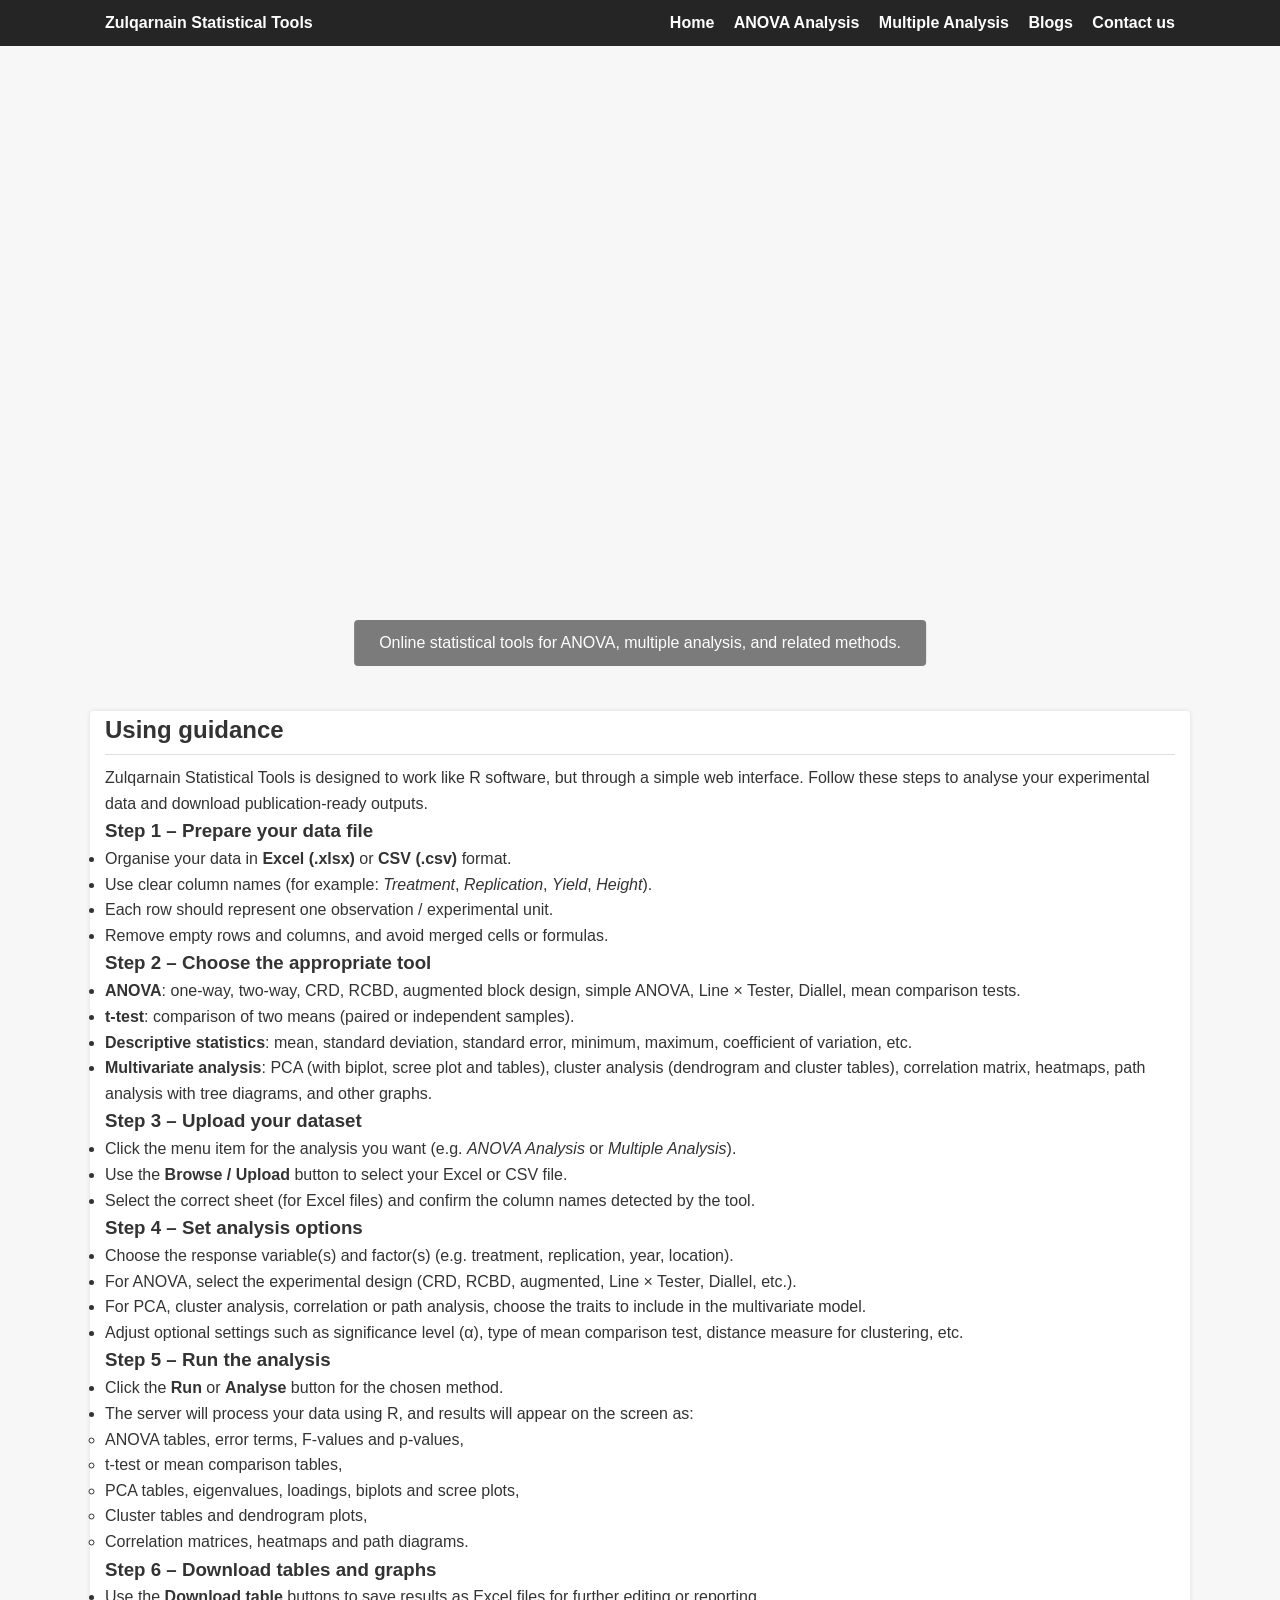
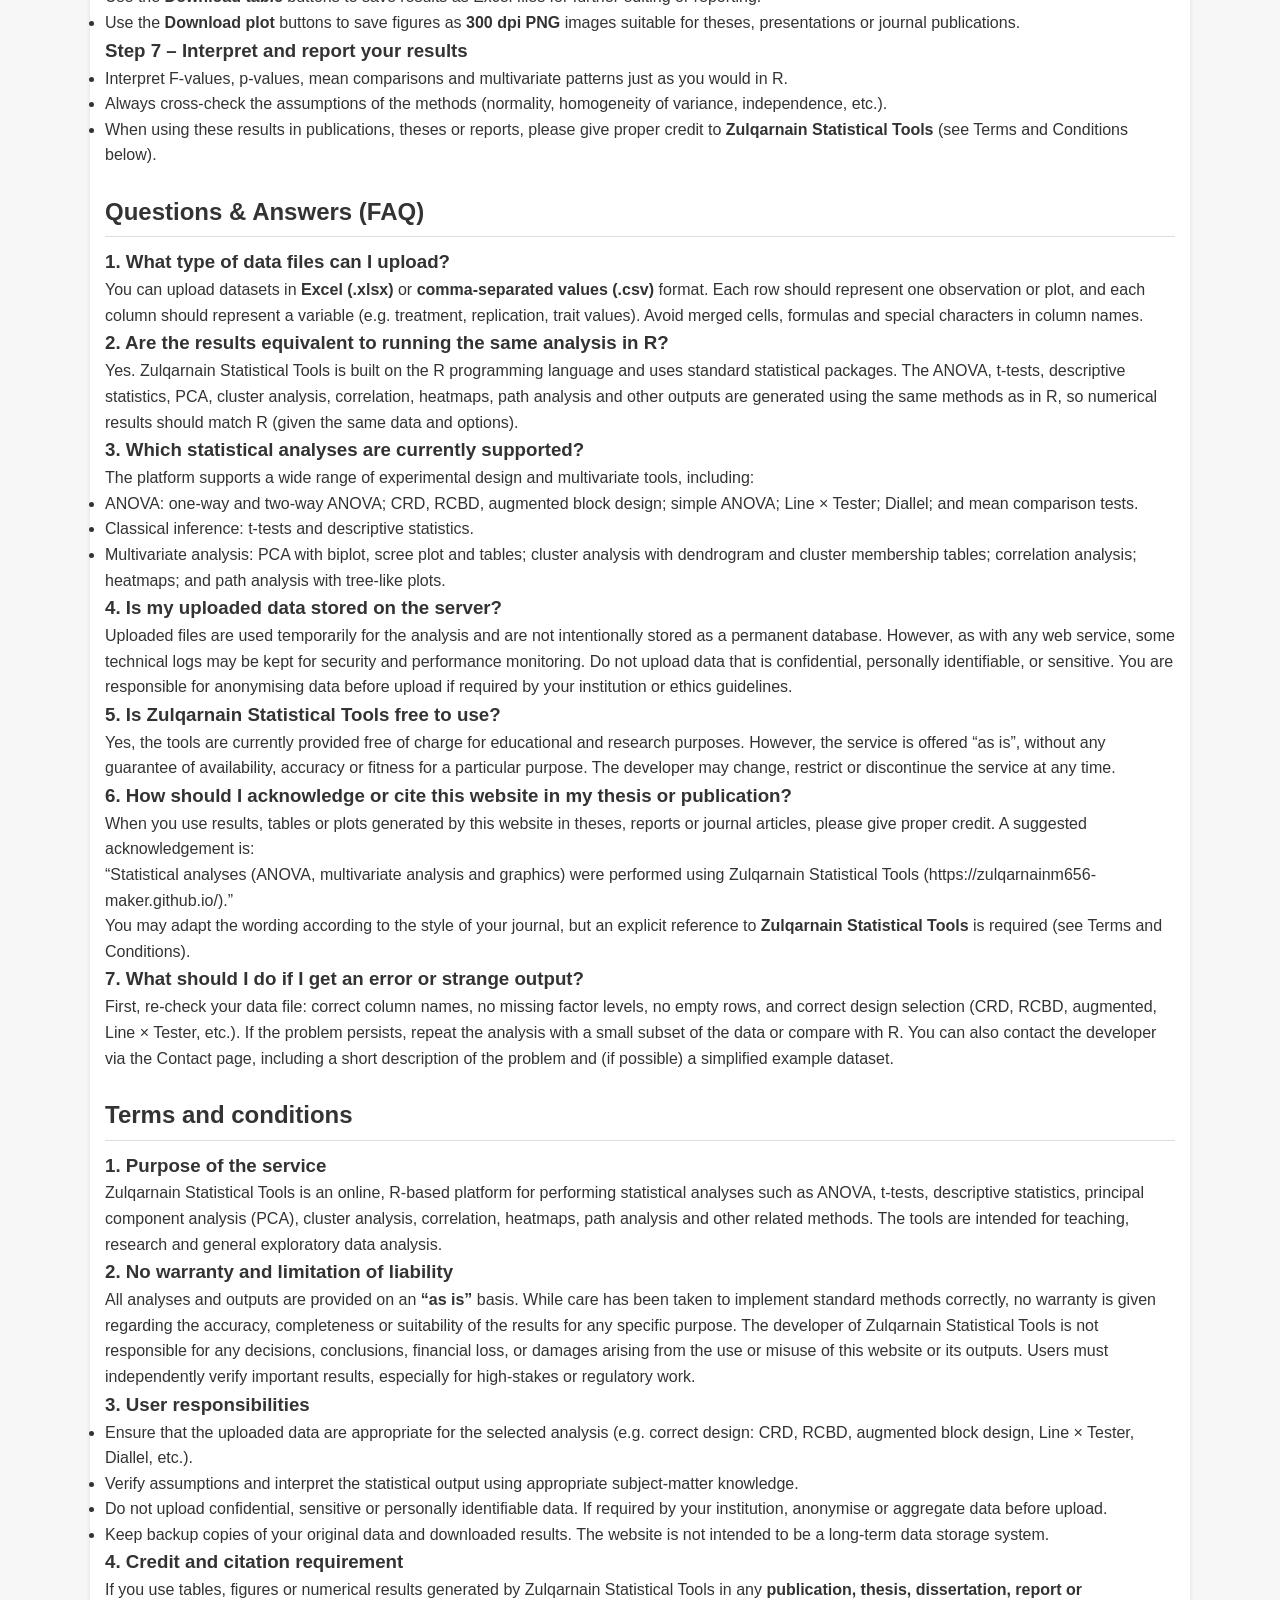
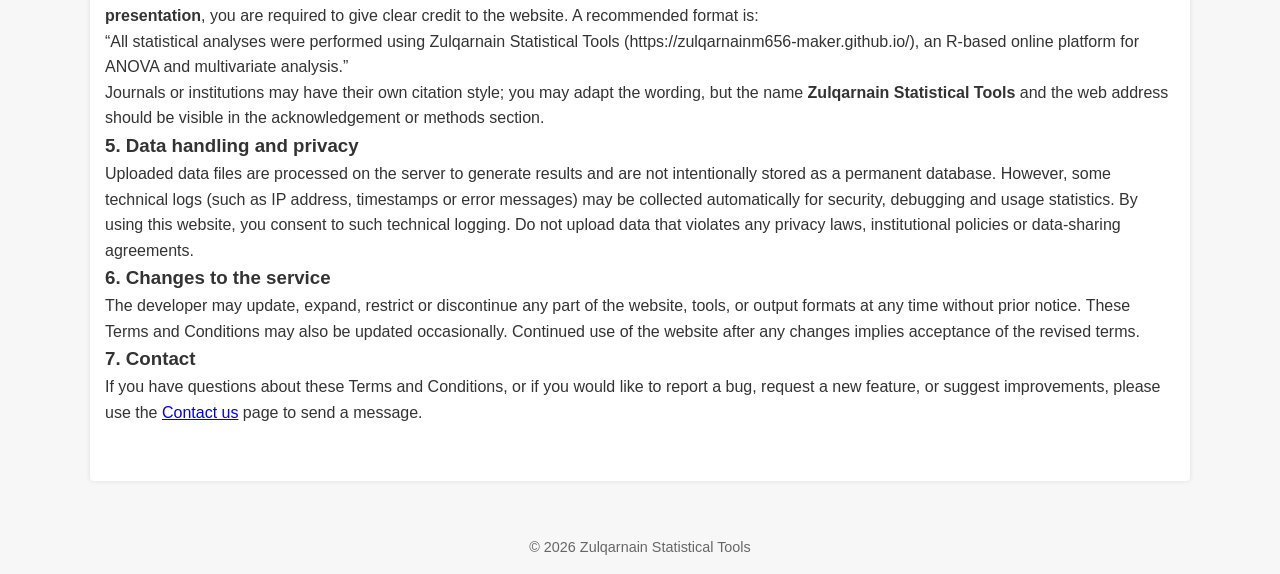
==== commit f398130d: "Update index.html" ====
--- a/index.html
+++ b/index.html
@@ -30,8 +30,8 @@
 <div class="hero">
   <div class="video-bg">
     <video autoplay muted loop playsinline>
-      <!-- IMPORTANT: change this to background.mp4 if your file is named that -->
-      <source src="background.mp4.mp4" type="video/mp4">
+      <!-- IMPORTANT: file name must match your uploaded video -->
+      <source src="background.mp4" type="video/mp4">
       Your browser does not support the video tag.
     </video>
 
@@ -45,23 +45,7 @@
 <!-- Main white content area -->
 <div class="main-content">
 
-  <!-- Banner Ad 1 (iframe banner) -->
-  <section>
-    <div style="margin: 10px auto; text-align: center;">
-      <script type="text/javascript">
-        atOptions = {
-          'key' : '88fa4b393740a020d5fbfeb508dffff5',
-          'format' : 'iframe',
-          'height' : 300,
-          'width' : 160,
-          'params' : {}
-        };
-      </script>
-      <script type="text/javascript" src="https://www.highperformanceformat.com/88fa4b393740a020d5fbfeb508dffff5/invoke.js"></script>
-    </div>
-  </section>
-
-  <!-- Banner Ad 2 (container banner) -->
+  <!-- Adsterra container banner -->
   <section>
     <div style="margin: 10px auto; text-align: center;">
       <script async="async" data-cfasync="false" src="https://pl28390205.effectivegatecpm.com/11fd71481930a85fa5bb94b44e6e3731/invoke.js"></script>
@@ -135,12 +119,72 @@
 
   <!-- Q & A -->
   <section id="qa">
-    <!-- keep your existing FAQ content here (unchanged) -->
+    <h2>Questions &amp; Answers (FAQ)</h2>
+
+    <h3>1. What type of data files can I upload?</h3>
+    <p>You can upload datasets in <strong>Excel (.xlsx)</strong> or <strong>comma‑separated values (.csv)</strong> format. Each row should represent one observation or plot, and each column should represent a variable (e.g. treatment, replication, trait values). Avoid merged cells, formulas and special characters in column names.</p>
+
+    <h3>2. Are the results equivalent to running the same analysis in R?</h3>
+    <p>Yes. Zulqarnain Statistical Tools is built on the R programming language and uses standard statistical packages. The ANOVA, t‑tests, descriptive statistics, PCA, cluster analysis, correlation, heatmaps, path analysis and other outputs are generated using the same methods as in R, so numerical results should match R (given the same data and options).</p>
+
+    <h3>3. Which statistical analyses are currently supported?</h3>
+    <p>The platform supports a wide range of experimental design and multivariate tools, including:</p>
+    <ul>
+      <li>ANOVA: one‑way and two‑way ANOVA; CRD, RCBD, augmented block design; simple ANOVA; Line × Tester; Diallel; and mean comparison tests.</li>
+      <li>Classical inference: t‑tests and descriptive statistics.</li>
+      <li>Multivariate analysis: PCA with biplot, scree plot and tables; cluster analysis with dendrogram and cluster membership tables; correlation analysis; heatmaps; and path analysis with tree‑like plots.</li>
+    </ul>
+
+    <h3>4. Is my uploaded data stored on the server?</h3>
+    <p>Uploaded files are used temporarily for the analysis and are not intentionally stored as a permanent database. However, as with any web service, some technical logs may be kept for security and performance monitoring. Do not upload data that is confidential, personally identifiable, or sensitive. You are responsible for anonymising data before upload if required by your institution or ethics guidelines.</p>
+
+    <h3>5. Is Zulqarnain Statistical Tools free to use?</h3>
+    <p>Yes, the tools are currently provided free of charge for educational and research purposes. However, the service is offered “as is”, without any guarantee of availability, accuracy or fitness for a particular purpose. The developer may change, restrict or discontinue the service at any time.</p>
+
+    <h3>6. How should I acknowledge or cite this website in my thesis or publication?</h3>
+    <p>When you use results, tables or plots generated by this website in theses, reports or journal articles, please give proper credit. A suggested acknowledgement is:</p>
+    <blockquote>
+      “Statistical analyses (ANOVA, multivariate analysis and graphics) were performed using Zulqarnain Statistical Tools (https://zulqarnainm656-maker.github.io/).”
+    </blockquote>
+    <p>You may adapt the wording according to the style of your journal, but an explicit reference to <strong>Zulqarnain Statistical Tools</strong> is required (see Terms and Conditions).</p>
+
+    <h3>7. What should I do if I get an error or strange output?</h3>
+    <p>First, re‑check your data file: correct column names, no missing factor levels, no empty rows, and correct design selection (CRD, RCBD, augmented, Line × Tester, etc.). If the problem persists, repeat the analysis with a small subset of the data or compare with R. You can also contact the developer via the Contact page, including a short description of the problem and (if possible) a simplified example dataset.</p>
   </section>
 
   <!-- TERMS AND CONDITIONS -->
   <section id="terms">
-    <!-- keep your existing Terms content here (unchanged) -->
+    <h2>Terms and conditions</h2>
+
+    <h3>1. Purpose of the service</h3>
+    <p>Zulqarnain Statistical Tools is an online, R‑based platform for performing statistical analyses such as ANOVA, t‑tests, descriptive statistics, principal component analysis (PCA), cluster analysis, correlation, heatmaps, path analysis and other related methods. The tools are intended for teaching, research and general exploratory data analysis.</p>
+
+    <h3>2. No warranty and limitation of liability</h3>
+    <p>All analyses and outputs are provided on an <strong>“as is”</strong> basis. While care has been taken to implement standard methods correctly, no warranty is given regarding the accuracy, completeness or suitability of the results for any specific purpose. The developer of Zulqarnain Statistical Tools is not responsible for any decisions, conclusions, financial loss, or damages arising from the use or misuse of this website or its outputs. Users must independently verify important results, especially for high‑stakes or regulatory work.</p>
+
+    <h3>3. User responsibilities</h3>
+    <ul>
+      <li>Ensure that the uploaded data are appropriate for the selected analysis (e.g. correct design: CRD, RCBD, augmented block design, Line × Tester, Diallel, etc.).</li>
+      <li>Verify assumptions and interpret the statistical output using appropriate subject‑matter knowledge.</li>
+      <li>Do not upload confidential, sensitive or personally identifiable data. If required by your institution, anonymise or aggregate data before upload.</li>
+      <li>Keep backup copies of your original data and downloaded results. The website is not intended to be a long‑term data storage system.</li>
+    </ul>
+
+    <h3>4. Credit and citation requirement</h3>
+    <p>If you use tables, figures or numerical results generated by Zulqarnain Statistical Tools in any <strong>publication, thesis, dissertation, report or presentation</strong>, you are required to give clear credit to the website. A recommended format is:</p>
+    <blockquote>
+      “All statistical analyses were performed using Zulqarnain Statistical Tools (https://zulqarnainm656-maker.github.io/), an R‑based online platform for ANOVA and multivariate analysis.”
+    </blockquote>
+    <p>Journals or institutions may have their own citation style; you may adapt the wording, but the name <strong>Zulqarnain Statistical Tools</strong> and the web address should be visible in the acknowledgement or methods section.</p>
+
+    <h3>5. Data handling and privacy</h3>
+    <p>Uploaded data files are processed on the server to generate results and are not intentionally stored as a permanent database. However, some technical logs (such as IP address, timestamps or error messages) may be collected automatically for security, debugging and usage statistics. By using this website, you consent to such technical logging. Do not upload data that violates any privacy laws, institutional policies or data‑sharing agreements.</p>
+
+    <h3>6. Changes to the service</h3>
+    <p>The developer may update, expand, restrict or discontinue any part of the website, tools, or output formats at any time without prior notice. These Terms and Conditions may also be updated occasionally. Continued use of the website after any changes implies acceptance of the revised terms.</p>
+
+    <h3>7. Contact</h3>
+    <p>If you have questions about these Terms and Conditions, or if you would like to report a bug, request a new feature, or suggest improvements, please use the <a href="contact.html">Contact us</a> page to send a message.</p>
   </section>
 
 </div>
